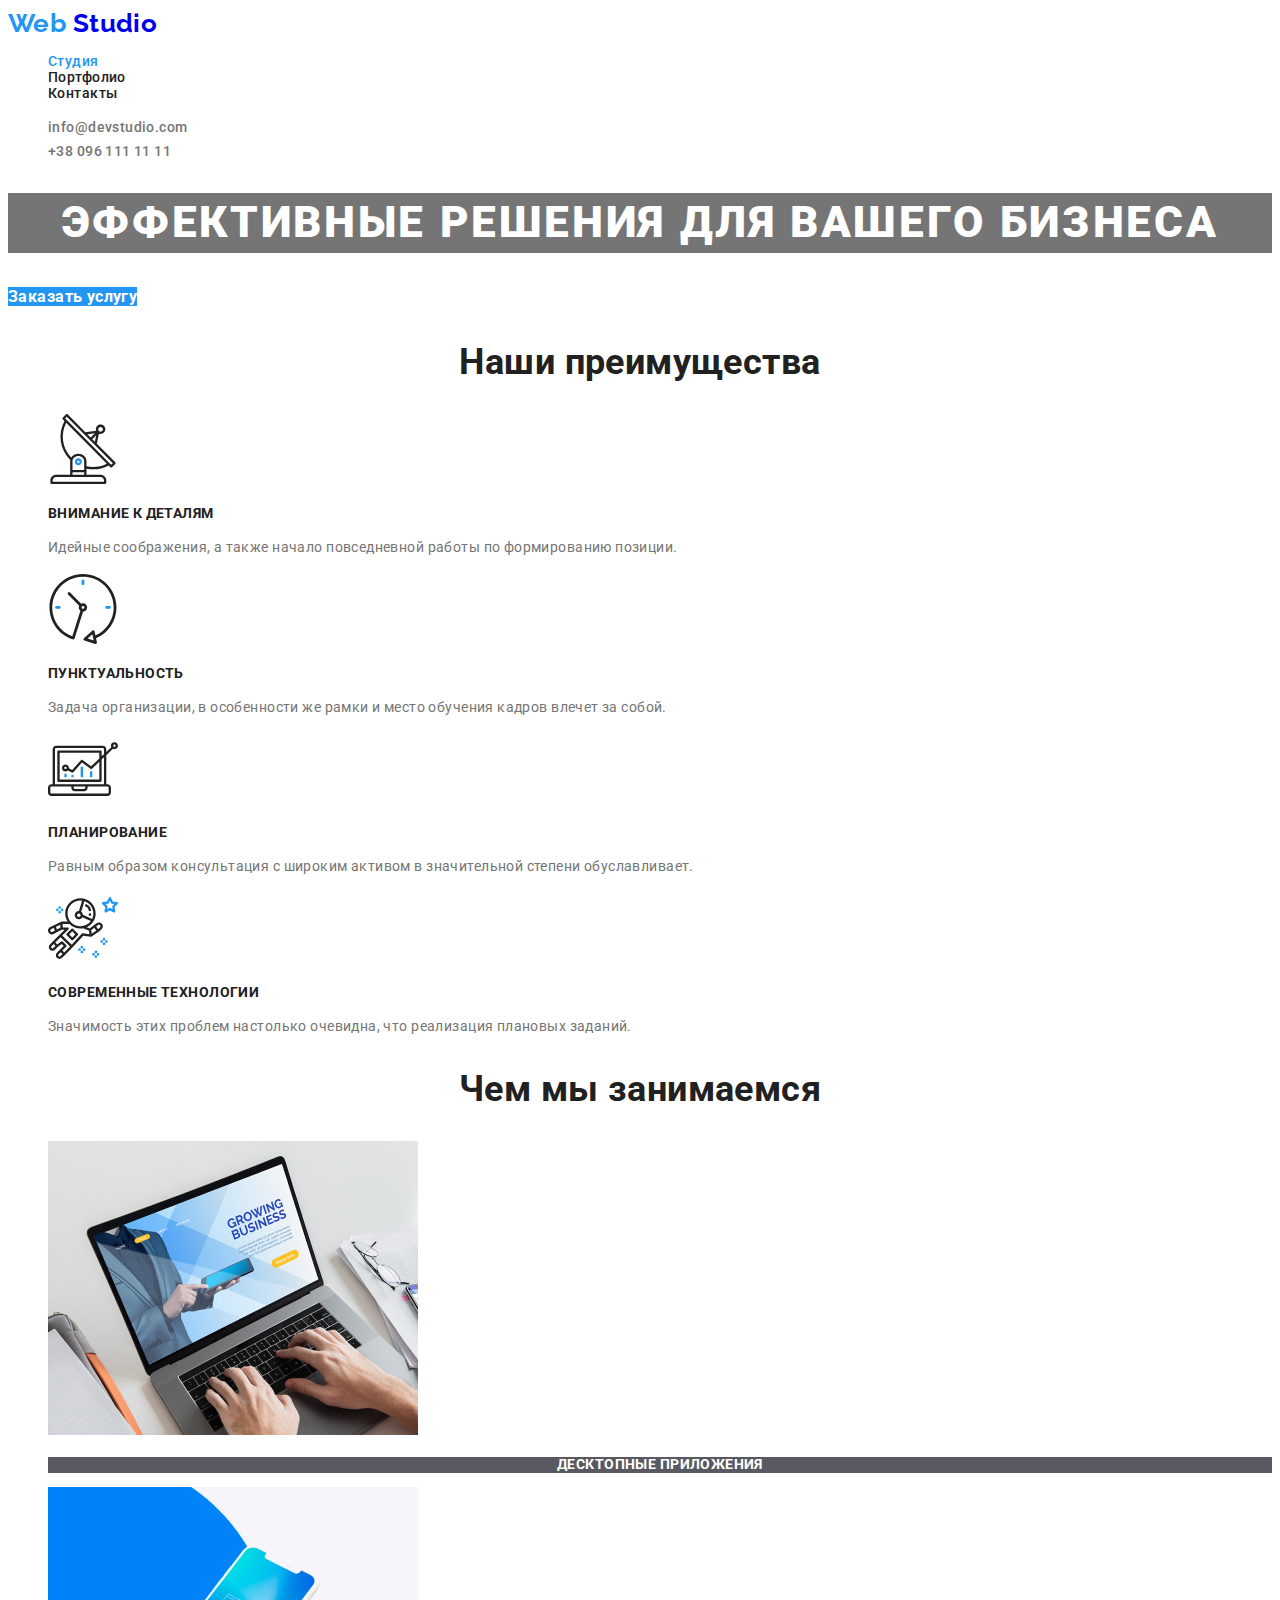
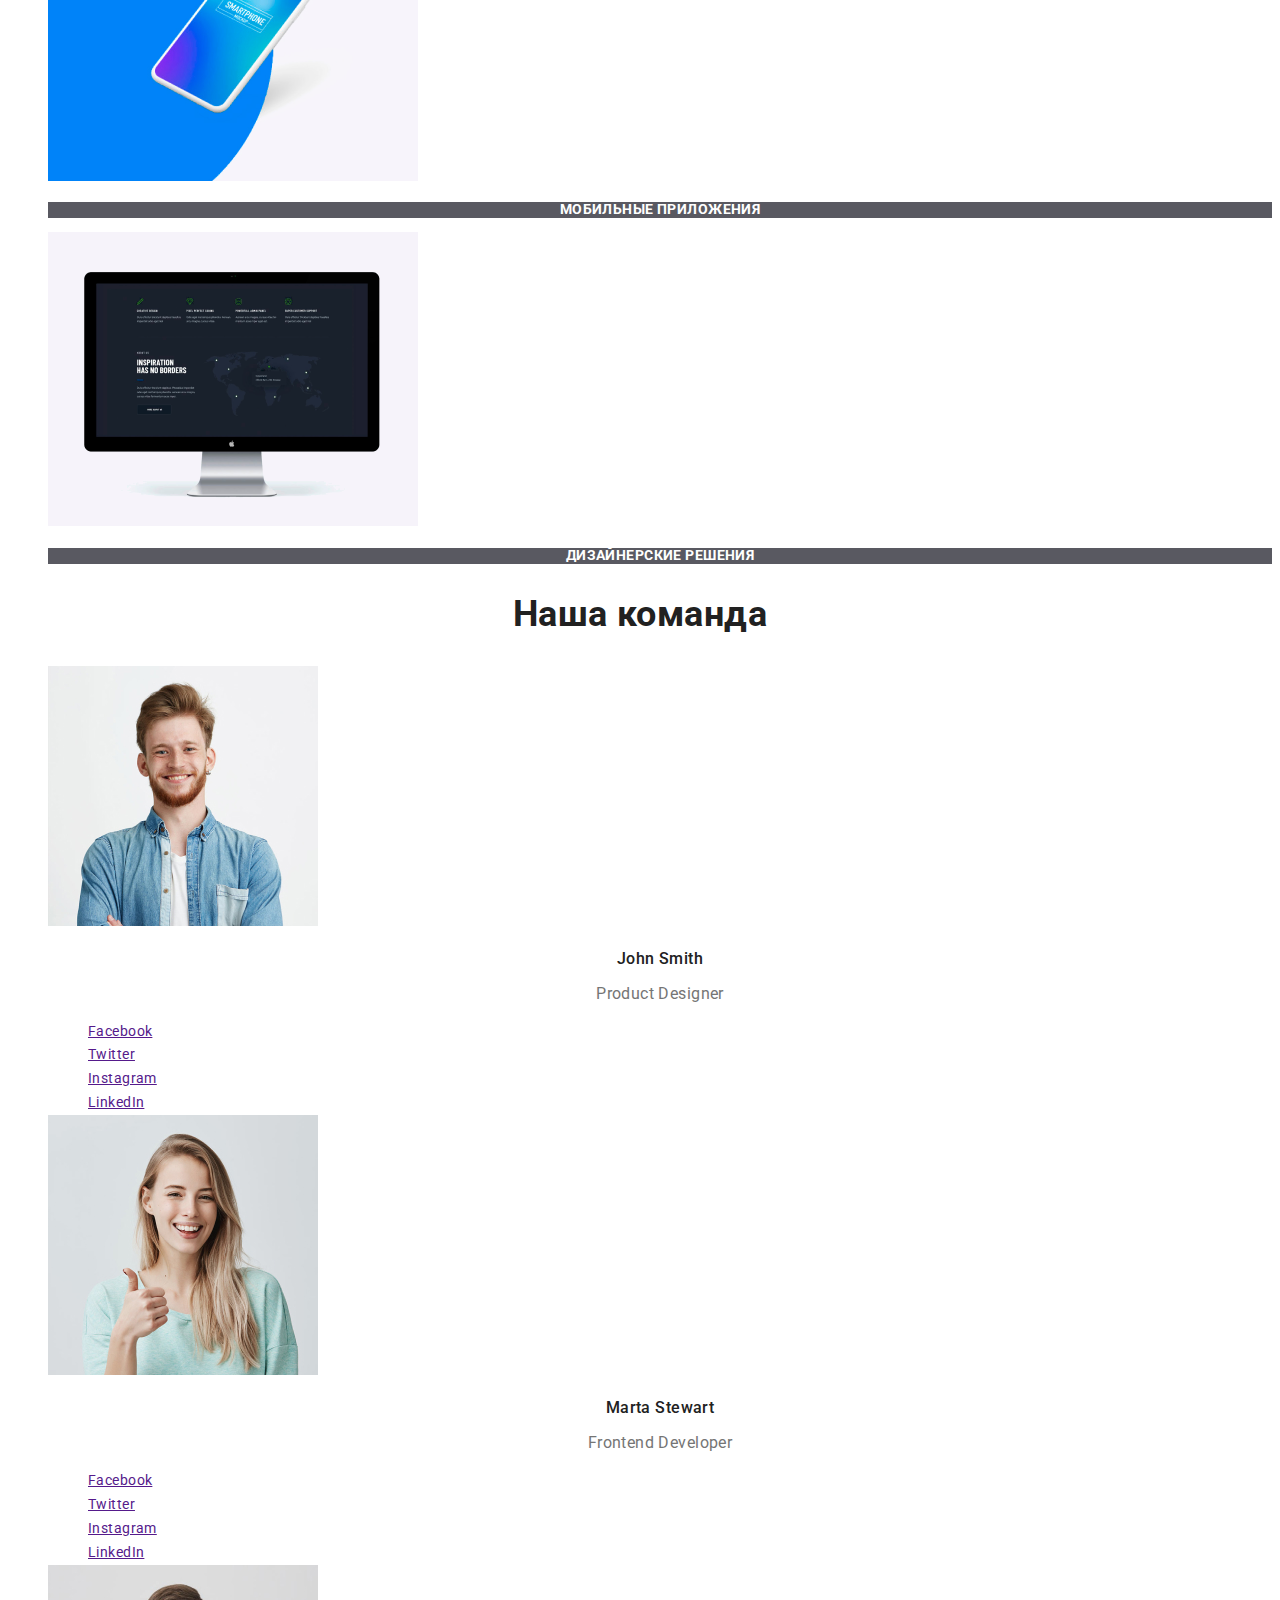
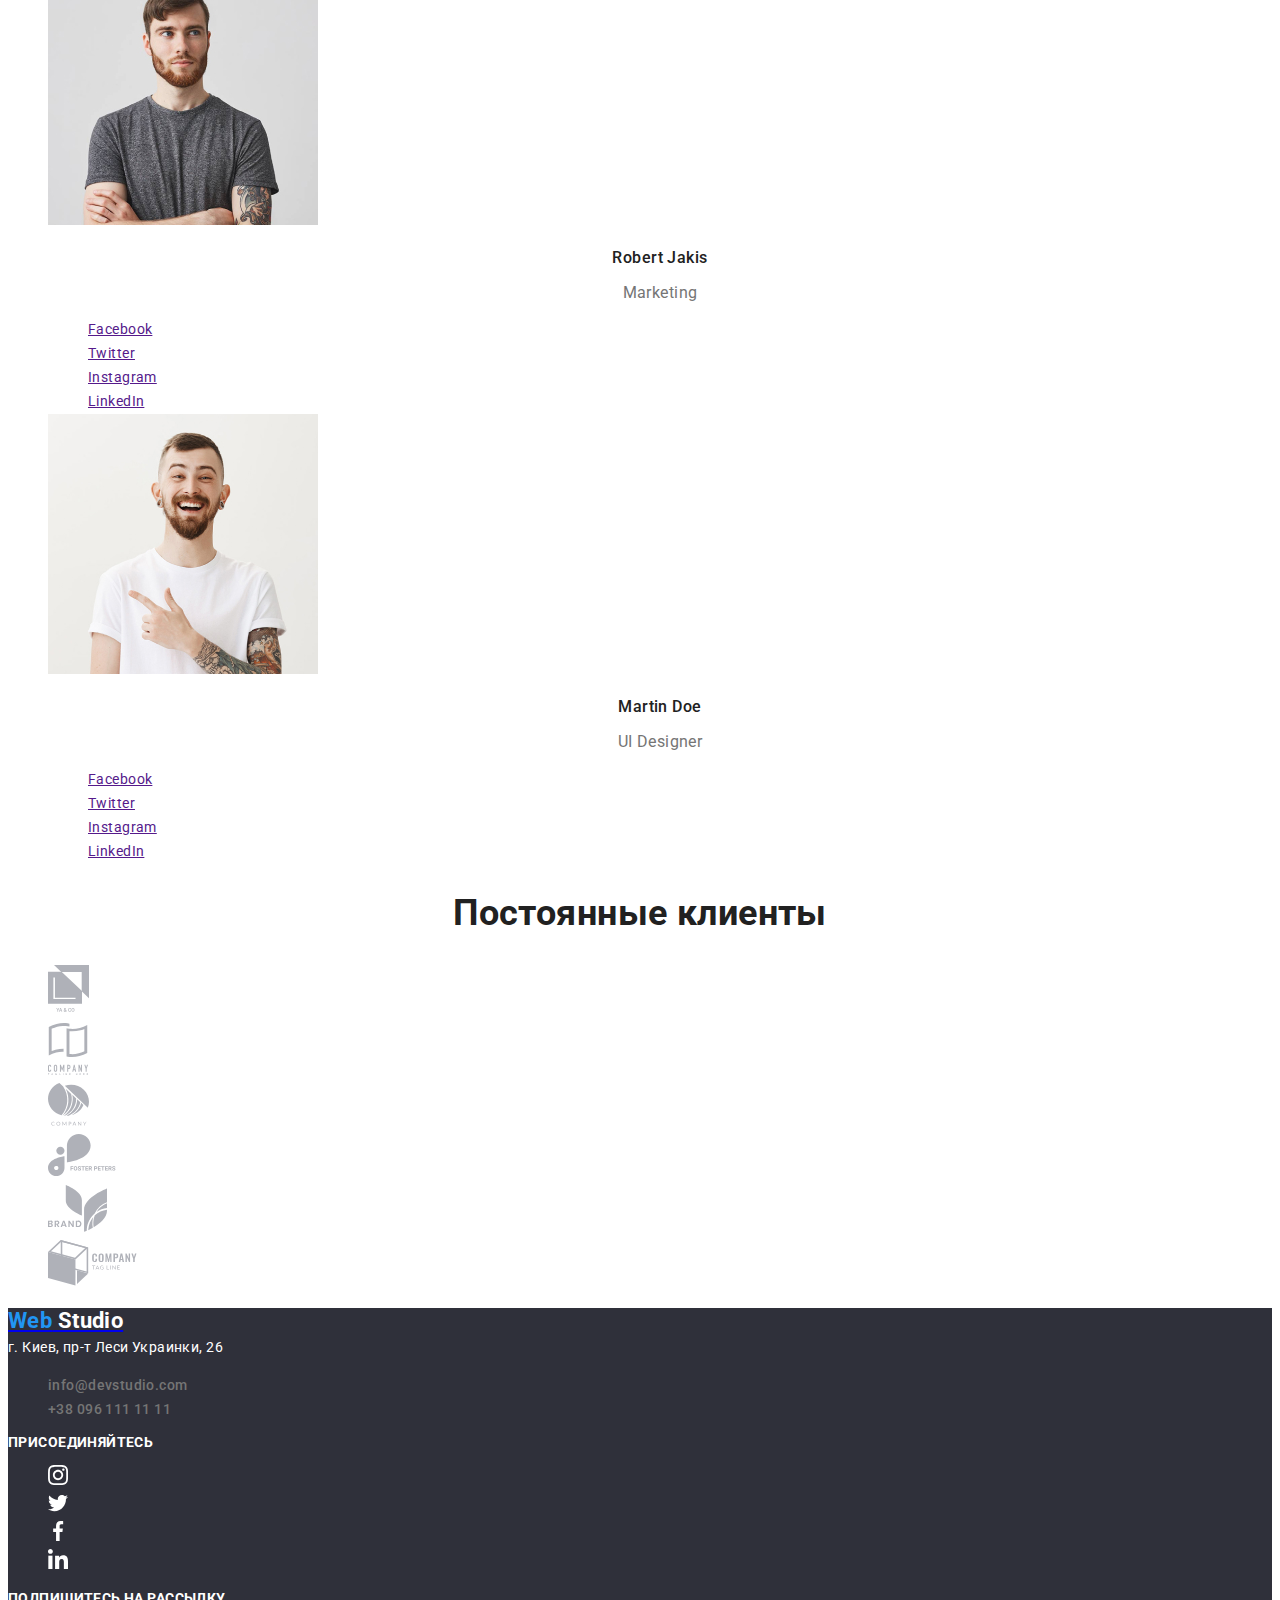
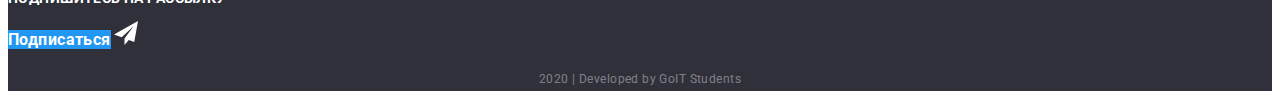
==== index.html @ 5130bc52 "створення портфоліо і оформлення кольору і тексту" ====
<!DOCTYPE html>
<html lang="ru">

<head>
    <meta charset="UTF-8">
    <meta name="viewport" content="width=device-width, initial-scale=1.0">
    <title>Web Studio</title>
    <link href="https://fonts.googleapis.com/css2?family=Raleway:wght@700&family=Roboto:wght@500;700;900&display=swap"
        rel="stylesheet">
    <link rel="stylesheet" href="./css/styles.css">
</head>

<body>
    <header>
        <nav>
            <a href="./index.html" class="logo"><span class="logo-first">Web</span><span class="logo-second"></span>
                Studio</span></a>
            <!--меню навігації-->
            <ul class="site-nav">
                <li><a href="./index.html" class="link current">Студия</a></li>
                <li><a href="./portfolio.html" class="link">Портфолио</a></li>
                <li><a href="" class="link">Контакты</a></li>
            </ul>
            <address>
                <ul class="auth-nav">
                    <li><a href="mailto:info@devstudio.com" class="link">info@devstudio.com</a></li>
                    <li><a href="tel:+380961111111" class="link">+38 096 111 11 11</a></li>
                </ul>
            </address>
        </nav>
    </header>
    <main>
        <!--секція з банером-->
        <section class="hero">
            <h1 class="hero-title">Эффективные решения для вашего бизнеса</h1>
            <a href="" class="button">Заказать услугу</a>
        </section>
        <!--Секція з перевагами-->
        <section class="section">
            <!--Додав заголовок секції, який потрібно сховати-->
            <h2 class="section-title">Наши преимущества</h2>
            <ul class="feature-list">
                <li>
                    <img src="./images/antenna.svg" alt="саталітарна антена" width="70" height="70">
                    <h3 class="title">Внимание к деталям</h3>
                    <p>Идейные соображения, а также начало повседневной работы по формированию позиции.</p>
                </li>
                <li>
                    <img src="./images/clock.svg" alt="годиник" width="70" height="70">
                    <h3 class="title">Пунктуальность</h3>
                    <p>Задача организации, в особенности же рамки и место обучения кадров влечет за собой.</p>
                </li>
                <li>
                    <img src="./images/diagram.svg" alt="діаграма на ноутбуці" width="70" height="70">
                    <h3 class="title">Планирование</h3>
                    <p>Равным образом консультация с широким активом в значительной степени обуславливает.</p>
                </li>
                <li>
                    <img src="./images/astronaut.svg" alt="астронавт" width="70" height="70">
                    <h3 class="title">Современные технологии</h3>
                    <p>Значимость этих проблем настолько очевидна, что реализация плановых заданий.</p>
                </li>
            </ul>
        </section>
        <!--Секція чим ми займаємося-->
        <section class="section">
            <h2 class="section-title">Чем мы занимаемся</h2>
            <ul class="examples-list">
                <li>
                    <a href=""><img src="./images/box1.png" alt="ноутбук з зображенням пропозиції" width="370"
                            height="294"></a>
                    <h3 class="title">Десктопные приложения</h3>
                </li>
                <li>
                    <a href=""><img src="./images/box2.png" alt="мобільний телефон" width="370" height="294"></a>
                    <h3 class="title">Мобильные приложения</h3>
                </li>
                <li>
                    <a href=""><img src="./images/box3.png" alt="монітор" width="370" height="294"></a>
                    <h3 class="title">Дизайнерские решения</h3>
                </li>
            </ul>
        </section>
        <!--Секція нашої команди-->
        <section class="section">
            <h2 class="section-title">Наша команда</h2>
            <ul class="team-list">
                <li>
                    <a href=""><img src="./images/John.jpg" alt="фото Джона" width="270" height="260"></a>
                    <h3 class="title">John Smith</h3>
                    <p class="text">Product Designer</p>
                    <ul>
                        <li>
                            <a href="" aria-label="Ссылка на Facebook">Facebook</a>
                        </li>
                        <li>
                            <a href="" aria-label="Ссылка на Twitter">Twitter</a>
                        </li>
                        <li>
                            <a href="" aria-label="Ссылка на Instagram">Instagram</a>
                        </li>
                        <li>
                            <a href="" aria-label="Ссылка на LinkedIn">LinkedIn</a>
                        </li>
                    </ul>
                </li>
                <li>
                    <a href=""><img src="./images/Marta.jpg" alt="фото Марти" width="270" height="260"></a>
                    <h3 class="title">Marta Stewart</h3>
                    <p class="text">Frontend Developer</p>
                    <ul>
                        <li>
                            <a href="" aria-label="Ссылка на Facebook">Facebook</a>
                        </li>
                        <li>
                            <a href="" aria-label="Ссылка на Twitter">Twitter</a>
                        </li>
                        <li>
                            <a href="" aria-label="Ссылка на Instagram">Instagram</a>
                        </li>
                        <li>
                            <a href="" aria-label="Ссылка на LinkedIn">LinkedIn</a>
                        </li>
                    </ul>
                </li>
                <li>
                    <a href=""><img src="./images/Robert.jpg" alt="фото Роберта" width="270" height="260"></a>
                    <h3 class="title">Robert Jakis</h3>
                    <p class="text">Marketing</p>
                    <ul>
                        <li>
                            <a href="" aria-label="Ссылка на Facebook">Facebook</a>
                        </li>
                        <li>
                            <a href="" aria-label="Ссылка на Twitter">Twitter</a>
                        </li>
                        <li>
                            <a href="" aria-label="Ссылка на Instagram">Instagram</a>
                        </li>
                        <li>
                            <a href="" aria-label="Ссылка на LinkedIn">LinkedIn</a>
                        </li>
                    </ul>
                </li>
                <li>
                    <a href=""><img src="./images/Martin.jpg" alt="фото Мартіна" width="270" height="260"></a>
                    <h3 class="title">Martin Doe</h3>
                    <p class="text">UI Designer</p>
                    <ul>
                        <li>
                            <a href="" aria-label="Ссылка на Facebook">Facebook</a>
                        </li>
                        <li>
                            <a href="" aria-label="Ссылка на Twitter">Twitter</a>
                        </li>
                        <li>
                            <a href="" aria-label="Ссылка на Instagram">Instagram</a>
                        </li>
                        <li>
                            <a href="" aria-label="Ссылка на LinkedIn">LinkedIn</a>
                        </li>
                    </ul>
                </li>
            </ul>
        </section>
        <!--Секція з постійними клієнтами-->
        <section class="section">
            <h2 class="section-title">Постоянные клиенты</h2>
            <ul>
                <li><a href=""><img src="./images/logo1.svg" alt="лого компанії партнера"></a></li>
                <li><a href=""><img src="./images/logo2.svg" alt="лого компанії партнера"></a></li>
                <li><a href=""><img src="./images/logo3.svg" alt="лого компанії партнера"></a></li>
                <li><a href=""><img src="./images/logo4.svg" alt="лого компанії партнера"></a></li>
                <li><a href=""><img src="./images/logo5.svg" alt="лого компанії партнера"></a></li>
                <li><a href=""><img src="./images/logo6.svg" alt="лого компанії партнера"></a></li>
            </ul>

        </section>
    </main>
    <footer>
        <a href="./index.html" class="logo-footer"><span class="logo-part">Web</span><span class="logo-text">
                Studio</span></a>
        <address class="contact">
            <span class="text">г. Киев, пр-т Леси Украинки, 26</span>

            <ul class="auth-nav">
                <li><a href="mailto:info@devstudio.com" class="link">info@devstudio.com</a></li>
                <li><a href="tel:+380961111111" class="link">+38 096 111 11 11</a></li>
            </ul>
        </address>
        <section>
            <h3 class="fotter-network">присоединяйтесь</h3>
            <ul>
                <li>
                    <a href=""><img src="./images/instagram.svg" alt="інстаграм" width="20" height="20"></a>
                </li>
                <li>
                    <a href=""><img src="./images/twitter.svg" alt="твітер" width="20" height="20"></a>
                </li>
                <li>
                    <a href=""><img src="./images/facebook.svg" alt="фейсбук" width="20" height="20"></a>
                </li>
                <li>
                    <a href=""><img src="./images/linkedin.svg" alt="лінкедін" width="20" height="20"></a>
                </li>
            </ul>
        </section>
        <section>
            <h3 class="fotter-network">Подпишитесь на рассылку</h3>
            <a href="" class="button">Подписаться</a>
            <img src="./images/icon send.svg" alt="іконка листа" width="24" height="24">
        </section>
        <p class="footer-law">2020 | Developed by GoIT Students</p>

    </footer>



</body>

</html>
---- css/styles.css ----
/* Колір основного тексту #212121 */
/* Колір другорядного тексту #757575 */
/* Білий #FFFFFF */
/* акент #2196F3 */
/* лого #000000 */
/* колір фону ffffff*/
/* другорядний колір фону #F5F4FA */
:root {
  --primary-text-color: #212121;
  --title-text-color: #757575;
  --hero-text-color: #ffffff;
  --accent-color: #2196f3;
  --primary-white-color: #ffffff;
}
body {
  background-color: var(--primary-white-color);
  color: #757575;
  font-family: Roboto, sans-serif;
  letter-spacing: 0.03em;
  font-size: 14px;
  line-height: 1.71;
}
ul {
  list-style: none;
}
.logo {
  font-family: Raleway;
  font-weight: bold;
  font-size: 26px;
  line-height: 1.19;
  text-decoration: none;
}
.logo:hover,
.logo:focus {
  color: #000000;
}
.logo-first {
  color: var(--accent-color);
}
.logo-second {
  color: #000000;
}
/* site-nav */
.site-nav {
  font-weight: 500;
  font-size: 14px;
  line-height: 1.14;
}
.site-nav .link {
  color: var(--primary-text-color);
  text-decoration: none;
}

.site-nav .link:hover,
.site-nav .link:focus {
  color: var(--accent-color);
}
.site-nav .link.current {
  color: var(--accent-color);
}
.auth-nav .link {
  color: var(--title-text-color);
  text-decoration: none;

  font-weight: 500;
  font-size: 14px;
  line-height: 1.14;
  font-style: normal;
}
.auth-nav .link:hover,
.auth-nav .link:focus {
  color: var(--accent-color);
}
/* Hero */
.hero-title {
  color: var(--hero-text-color);
  /* тимчасовий фон */
  background-color: #757575;
  font-weight: 900;
  font-size: 44px;
  line-height: 1.36;
  text-align: center;
  letter-spacing: 0.06em;
  text-transform: uppercase;
}
/* Section */
.section-title {
  color: var(--primary-text-color);
  font-weight: bold;
  font-size: 36px;
  line-height: 1.16;
  text-align: center;
}
/* Feature */
.feature-list .title {
  color: var(--primary-text-color);
  font-weight: bold;
  font-size: 14px;
  line-height: 1.14;
  text-transform: uppercase;
}
/* Examples */
.examples-list .title {
  color: var(--primary-white-color);
  background-color: rgba(47, 48, 58, 0.8);
  font-weight: bold;
  font-size: 14px;
  line-height: 1.14;
  text-align: center;
  text-transform: uppercase;
}
/* Team */
.team-list .title {
  color: var(--primary-text-color);
  font-weight: 500;
  font-size: 16px;
  line-height: 1.18;
  text-align: center;
}
.team-list .text {
  font-weight: normal;
  font-size: 16px;
  line-height: 1.18;
  text-align: center;
}

/* Button */
.button {
  color: var(--primary-white-color);
  background-color: var(--accent-color);
  font-weight: bold;
  font-size: 16px;
  line-height: 1.87;
  text-decoration: none;
}
footer {
  background-color: #2f303a;
}
.logo-part {
  color: var(--accent-color);
}
.logo-text {
  color: var(--primary-white-color);
}
.logo-footer {
  font-weight: bold;
  font-size: 22px;
  line-height: 1.18;
}
.contact .text {
  color: var(--primary-white-color);
  font-weight: normal;
  font-size: 14px;
  line-height: 1.71;
  font-style: normal;
}
.fotter-network {
  color: var(--primary-white-color);
  font-weight: bold;
  font-size: 14px;
  line-height: 1.14;
  text-transform: uppercase;
}
.footer-law {
  color: rgba(255, 255, 255, 0.4);
  font-weight: normal;
  font-size: 12px;
  line-height: 2;
  text-align: center;
}
/* css portfolio */
.button-link {
  color: var(--primary-text-color);
  background-color: #f5f4fa;
  font-weight: 500;
  font-size: 16px;
  line-height: 1.63;
}
.button-link:hover,
.button-link:focus {
  color: var(--primary-white-color);
  color: var(--accent-color);
}
/* секція з вибором */
.choice-list .link {
  text-decoration: none;
}
.choice-list .title {
  color: var(--primary-text-color);
  font-weight: bold;
  font-size: 18px;
  line-height: 2;
  text-decoration: none;
}
.choice-list .text {
  color: var(--title-text-color);
  font-size: 16px;
  line-height: 1.87;
}
.choice-list .text-choice {
  color: var(--primary-white-color);
  /* тимчасовий фон */
  background-color: rgba(33, 150, 243, 0.9);
  font-size: 18px;
  line-height: 1.55;
}
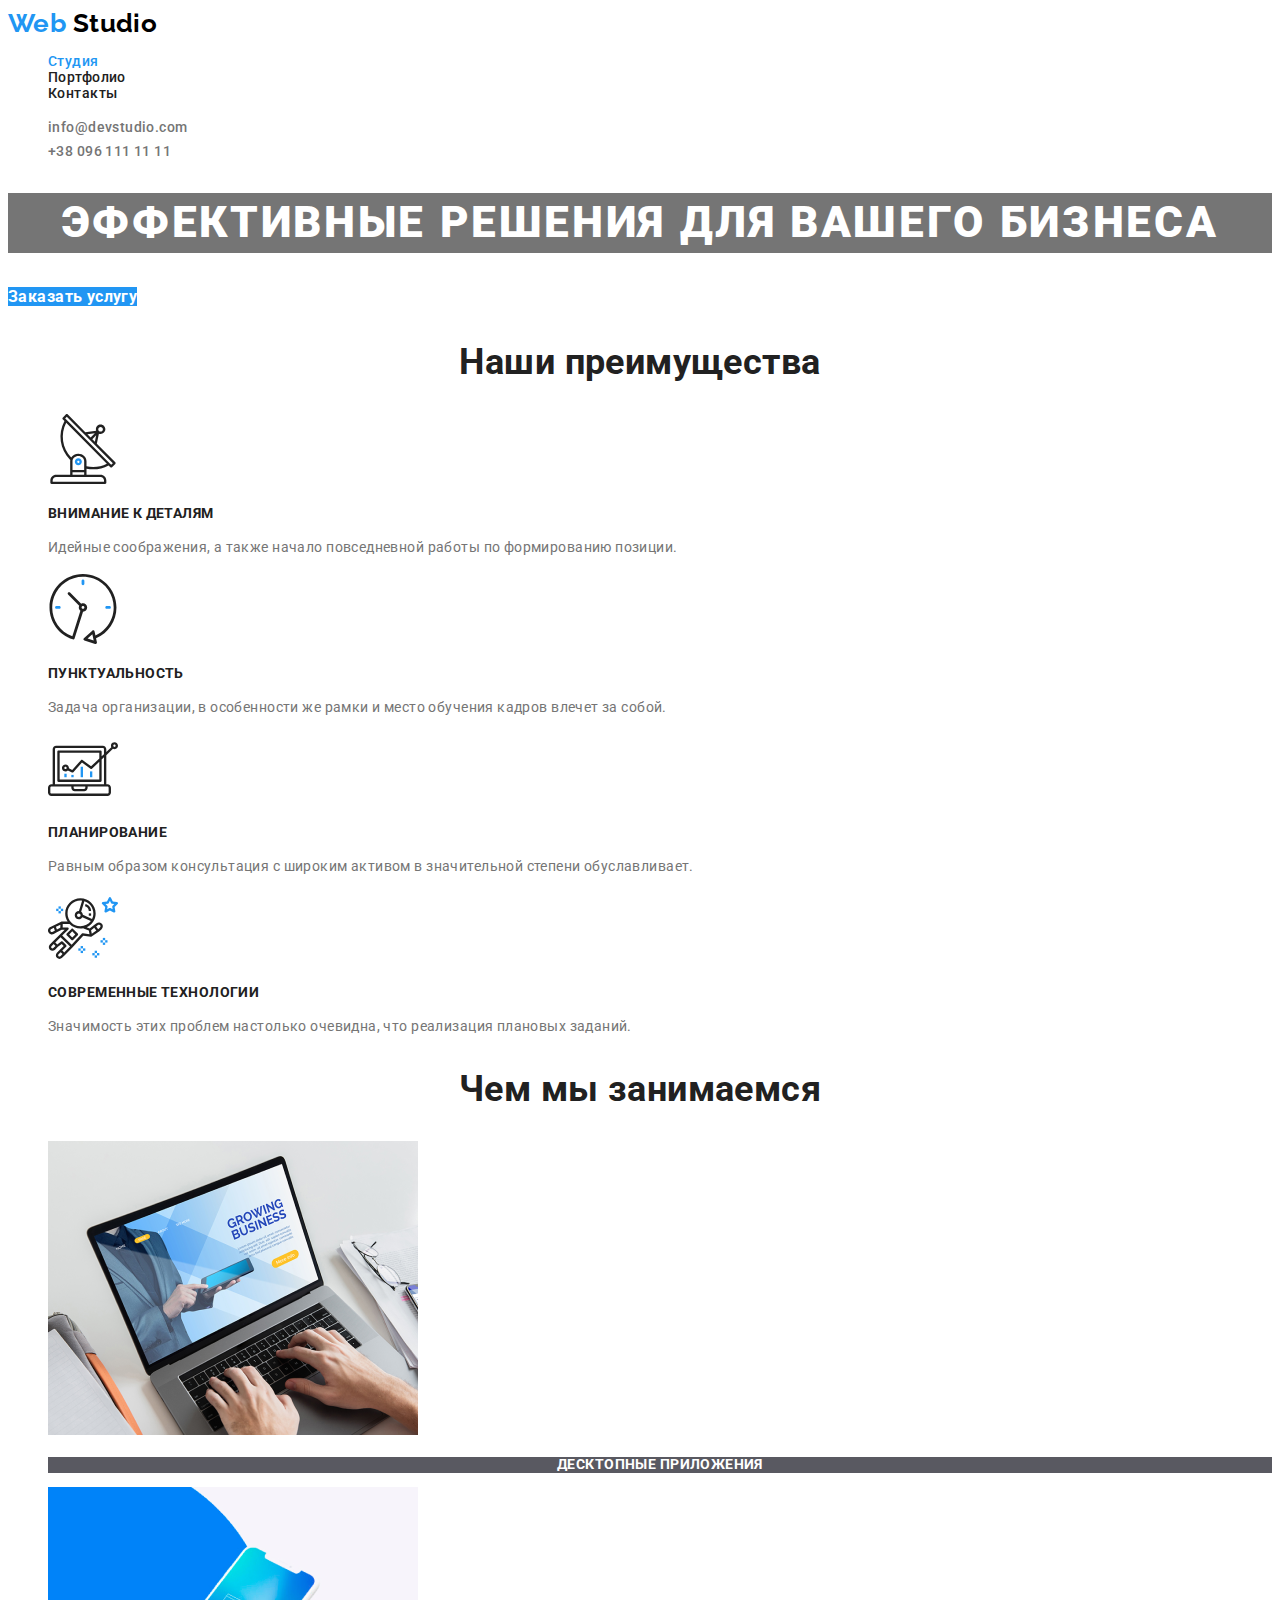
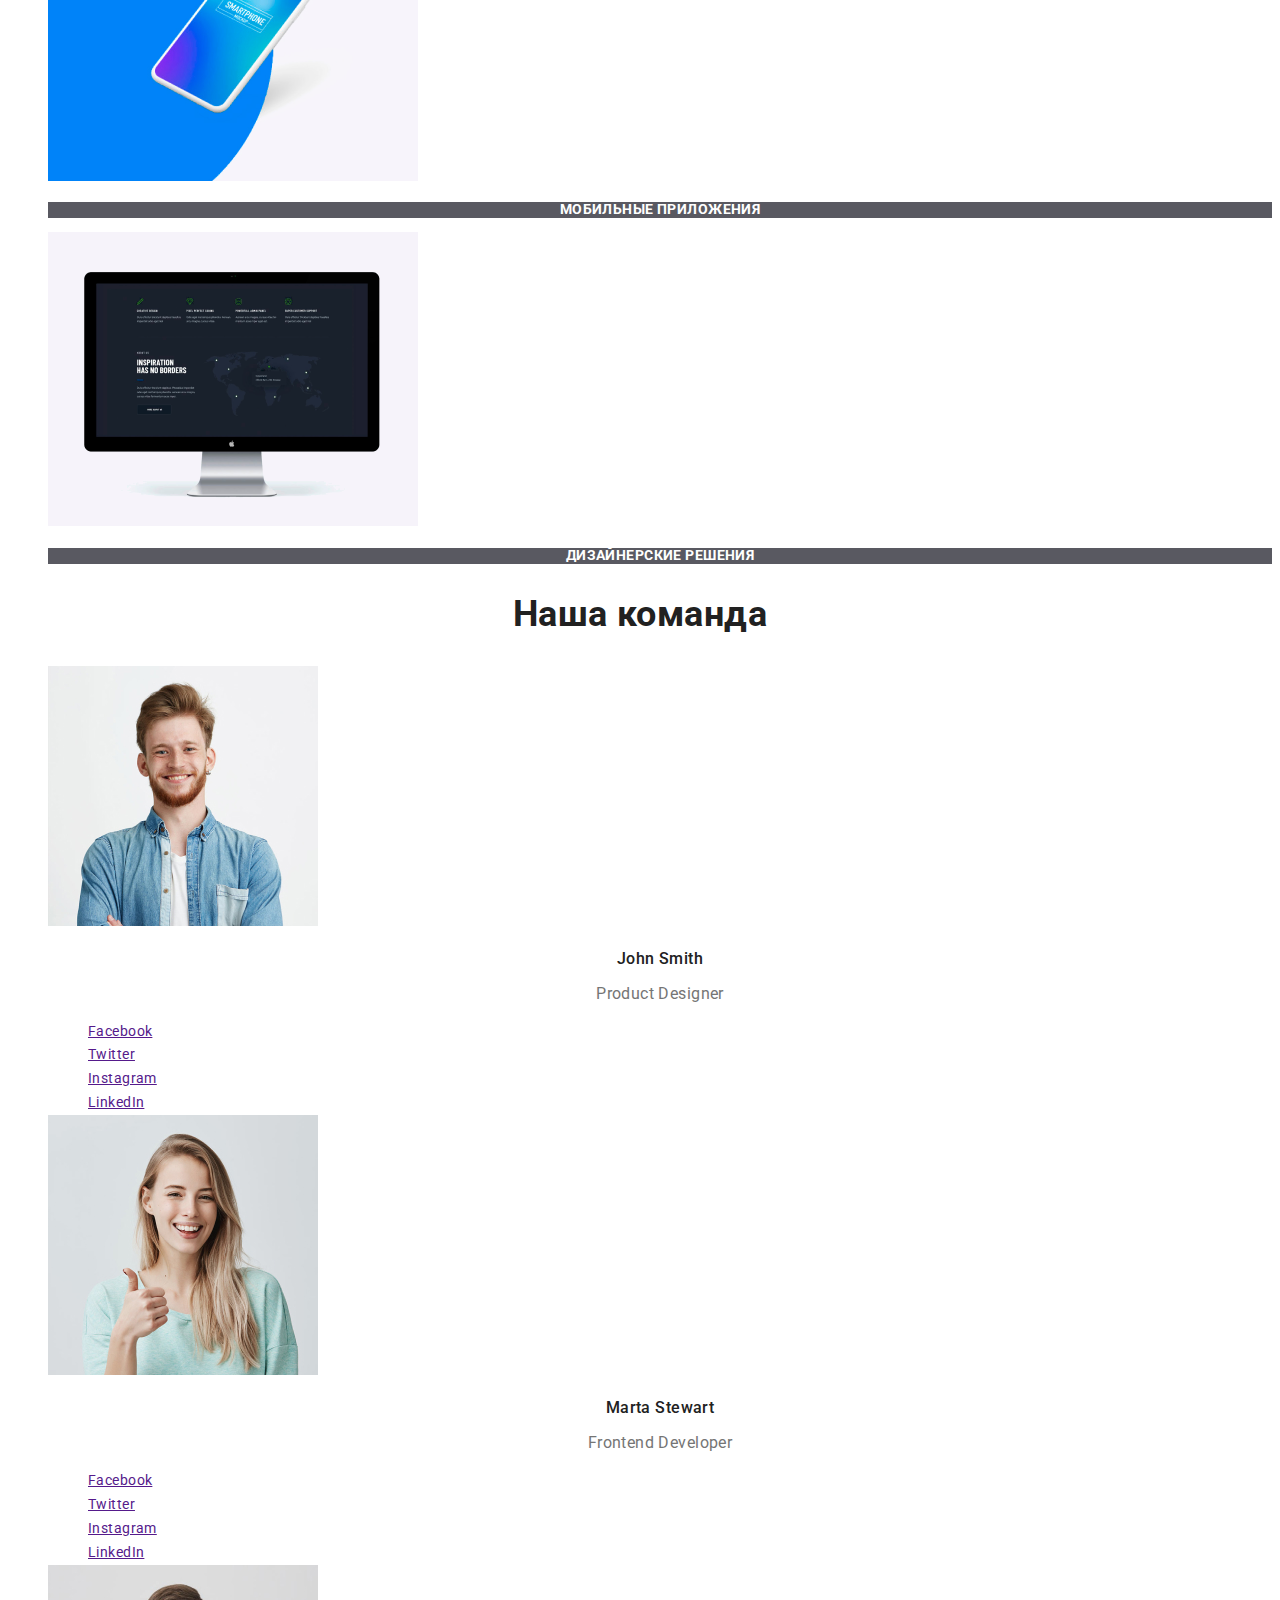
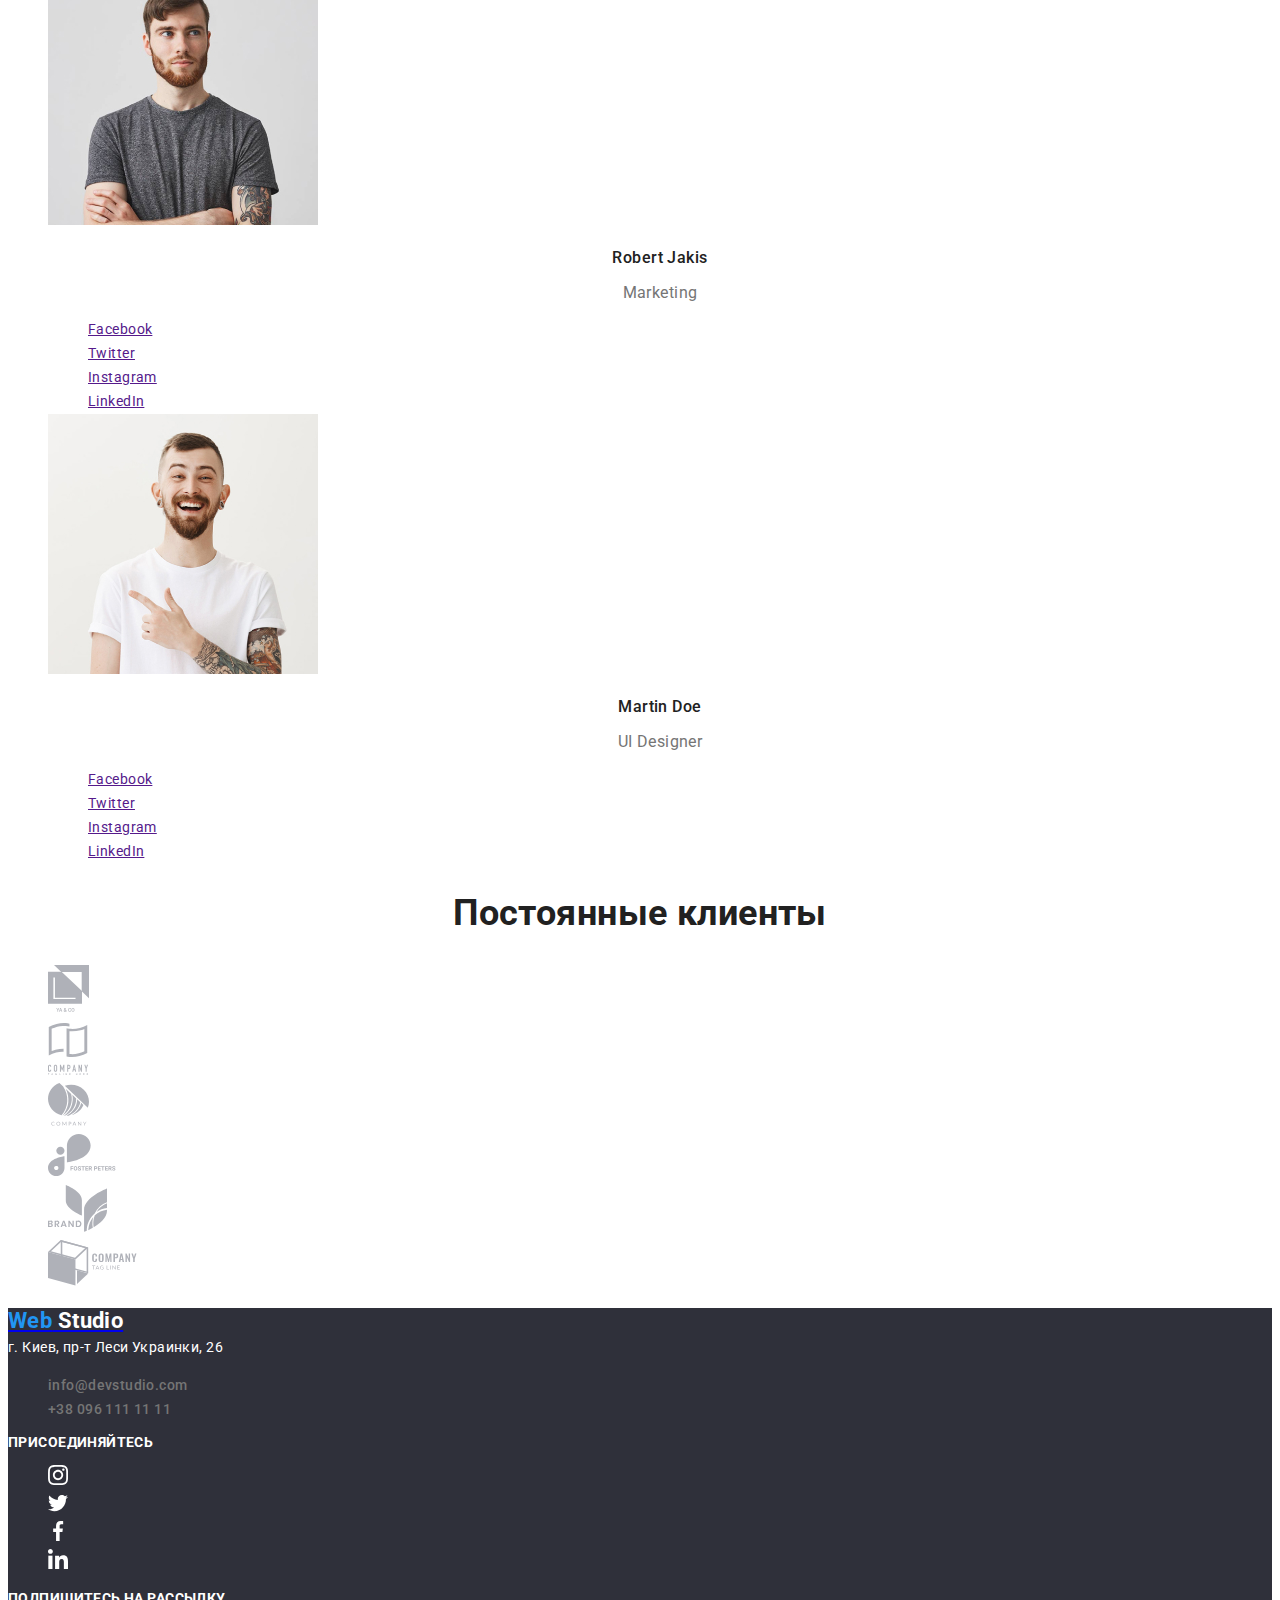
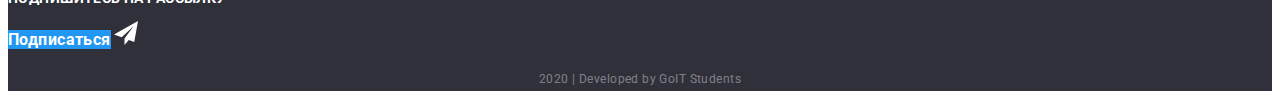
==== commit 994cedde: "забирає лишній закриваючий тег і перейменовує img" ====
--- a/index.html
+++ b/index.html
@@ -13,8 +13,8 @@
 <body>
     <header>
         <nav>
-            <a href="./index.html" class="logo"><span class="logo-first">Web</span><span class="logo-second"></span>
-                Studio</span></a>
+            <a href="./index.html" class="logo"><span class="logo-first">Web</span><span class="logo-second">
+                    Studio</span></a>
             <!--меню навігації-->
             <ul class="site-nav">
                 <li><a href="./index.html" class="link current">Студия</a></li>
@@ -208,7 +208,7 @@
         <section>
             <h3 class="fotter-network">Подпишитесь на рассылку</h3>
             <a href="" class="button">Подписаться</a>
-            <img src="./images/icon send.svg" alt="іконка листа" width="24" height="24">
+            <img src="./images/iconsend.svg" alt="іконка листа" width="24" height="24">
         </section>
         <p class="footer-law">2020 | Developed by GoIT Students</p>
 
